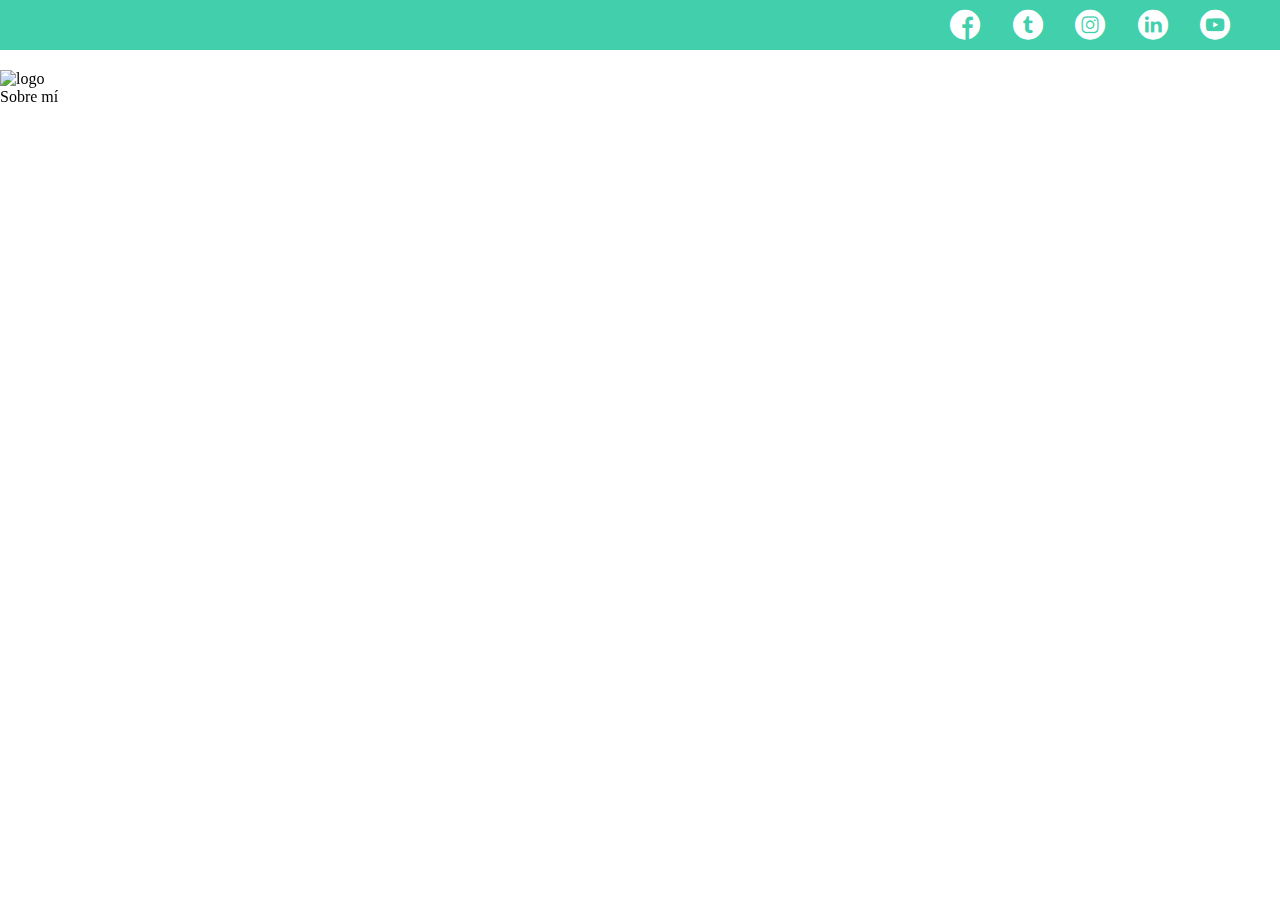
==== index.html @ e37332bf "agregando iconos de redes sociales al header" ====
<!DOCTYPE html>
<html lang="es">
<head>
    <meta charset="UTF-8">
    <meta name="viewport" content="width=device-width, initial-scale=1.0">
    <title>Mi Blog</title>
    <link rel="stylesheet" href="css/main.css">
    <link rel="stylesheet" href="css/font/flaticon.css">
</head>
<body>
    <header>
        <section class="header-container-icons">
            <div class="icons">
                <a href=""><span class="flaticon-001-facebook"></span></a>
                <a href=""><span class="flaticon-002-twitter"></span></a>
                <a href=""><span class="flaticon-011-instagram"></span></a>
                <a href=""><span class="flaticon-010-linkedin"></span></a>
                <a href=""><span class="flaticon-008-youtube"></span></a>
            </div>
        </section>
        <nav>
            <section class="nav-container-logo">
                <a href="#"><img src="" alt="logo"></a>
            </section>
            <section class="profile-link">
                <a href="/perfil.html">Sobre mí</a>
            </section>
        </nav>
    </header>
    
</body>
</html>
---- css/main.css ----
body{
    margin:0;
    padding:0;
    position:fixed;
    top: 0;
    bottom: 0;
    left: 0;
    right: 0;
}
a{
    text-decoration: none;
    color:black;
}
header{
    height: 140px;
    width: 100%;
    display: grid;
    grid-template-rows: 1fr 1fr;
}


/*--------------------------------------------------------------- header */

header .header-container-icons{
    width: 100%;
    height: 50px;
    background-color: #41cfac;
    display: grid;
}
header .header-container-icons .icons{
    width: 300px;
    height: auto;
    display:flex;
    align-items: center;
    justify-content: space-between;
    justify-self: flex-end;
    margin-right: 50px;
}
header .icons span{
    color:white;
}
---- css/font/flaticon.css ----
/*
  	Flaticon icon font: Flaticon
  	Creation date: 20/12/2018 09:27
  	*/

@font-face {
  font-family: "Flaticon";
  src: url("./Flaticon.eot");
  src: url("./Flaticon.eot?#iefix") format("embedded-opentype"),
       url("./Flaticon.woff") format("woff"),
       url("./Flaticon.ttf") format("truetype"),
       url("./Flaticon.svg#Flaticon") format("svg");
  font-weight: normal;
  font-style: normal;
}

@media screen and (-webkit-min-device-pixel-ratio:0) {
  @font-face {
    font-family: "Flaticon";
    src: url("./Flaticon.svg#Flaticon") format("svg");
  }
}

[class^="flaticon-"]:before, [class*=" flaticon-"]:before,
[class^="flaticon-"]:after, [class*=" flaticon-"]:after {   
  font-family: Flaticon;
        font-size: 30px;
font-style: normal;
margin-left: 20px;
}

.flaticon-001-facebook:before { content: "\f100"; }
.flaticon-002-twitter:before { content: "\f101"; }
.flaticon-003-whatsapp:before { content: "\f102"; }
.flaticon-004-groupme:before { content: "\f103"; }
.flaticon-005-kik:before { content: "\f104"; }
.flaticon-006-skype:before { content: "\f105"; }
.flaticon-007-periscope:before { content: "\f106"; }
.flaticon-008-youtube:before { content: "\f107"; }
.flaticon-009-itunes:before { content: "\f108"; }
.flaticon-010-linkedin:before { content: "\f109"; }
.flaticon-011-instagram:before { content: "\f10a"; }
.flaticon-012-messenger:before { content: "\f10b"; }
.flaticon-013-twitter-1:before { content: "\f10c"; }
.flaticon-014-snapchat:before { content: "\f10d"; }
.flaticon-015-reddit:before { content: "\f10e"; }
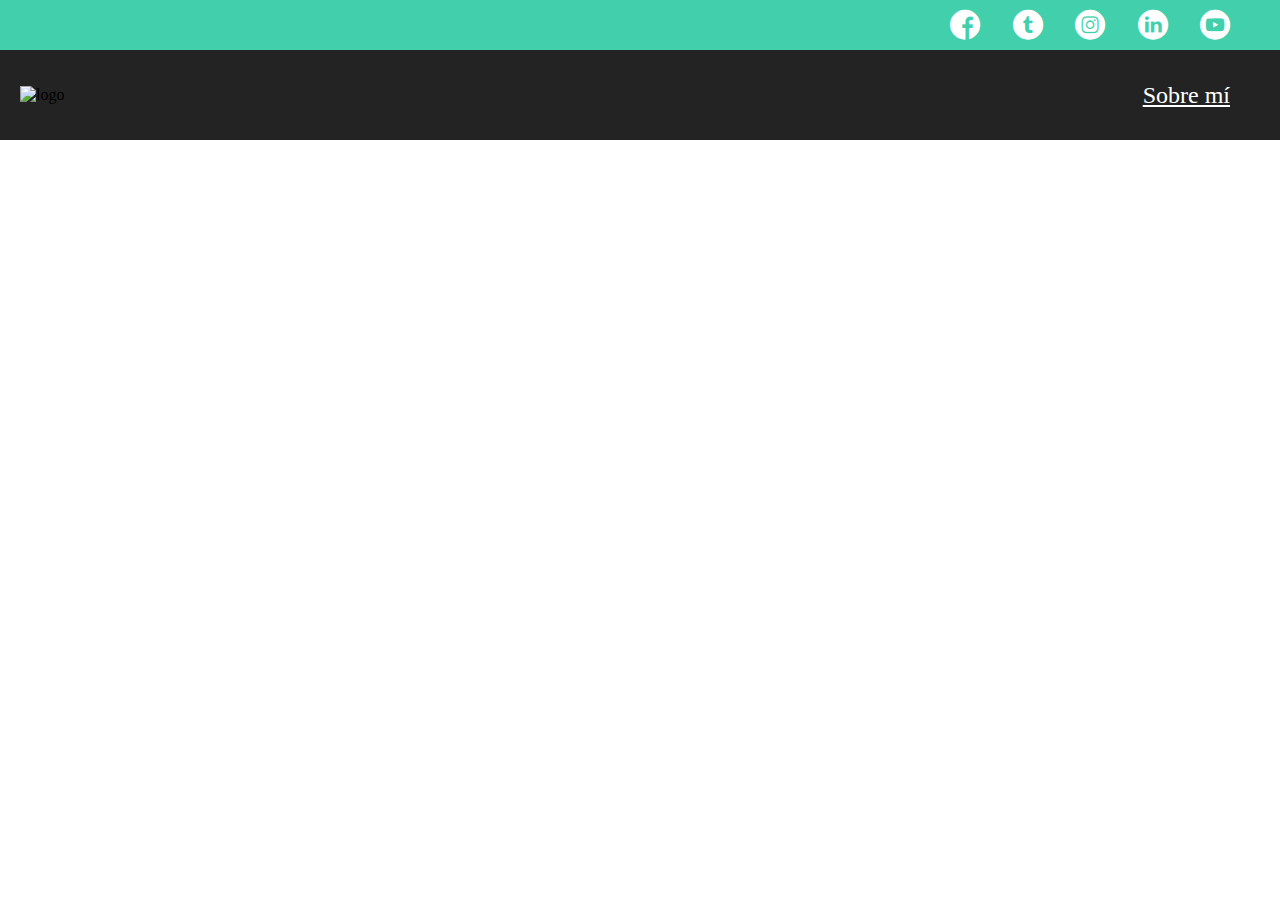
==== commit 63340593: "header terminado" ====
--- a/index.html
+++ b/index.html
@@ -20,13 +20,16 @@
         </section>
         <nav>
             <section class="nav-container-logo">
-                <a href="#"><img src="" alt="logo"></a>
+                <a href="#"><img src="assets/img/Logo-blanco.png" alt="logo"></a>
             </section>
             <section class="profile-link">
                 <a href="/perfil.html">Sobre mí</a>
             </section>
         </nav>
     </header>
+    <div class="hero">
+        
+    </div>
     
 </body>
 </html>--- a/css/main.css
+++ b/css/main.css
@@ -17,7 +17,6 @@
     display: grid;
     grid-template-rows: 1fr 1fr;
 }
-
 
 /*--------------------------------------------------------------- header */
 
@@ -39,3 +38,31 @@
 header .icons span{
     color:white;
 }
+nav{
+    display: grid;
+    grid-template-columns: 1fr 1fr;
+    height: 90px;
+    background-color: #232323;
+}
+nav .nav-container-logo{
+    display: flex;
+    align-items: center;
+    justify-content: flex-start;
+    margin-left: 20px;
+}
+nav .nav-container-logo img{
+    width: 250px;
+}
+nav .profile-link{
+    display: flex;
+    align-items: center;
+    justify-content: flex-end;
+    margin-right: 50px;
+}
+nav .profile-link a{
+    text-decoration: underline;
+    font-size: 24px;
+    color:white;
+}
+
+/*--------------------------------------------------------------- hero */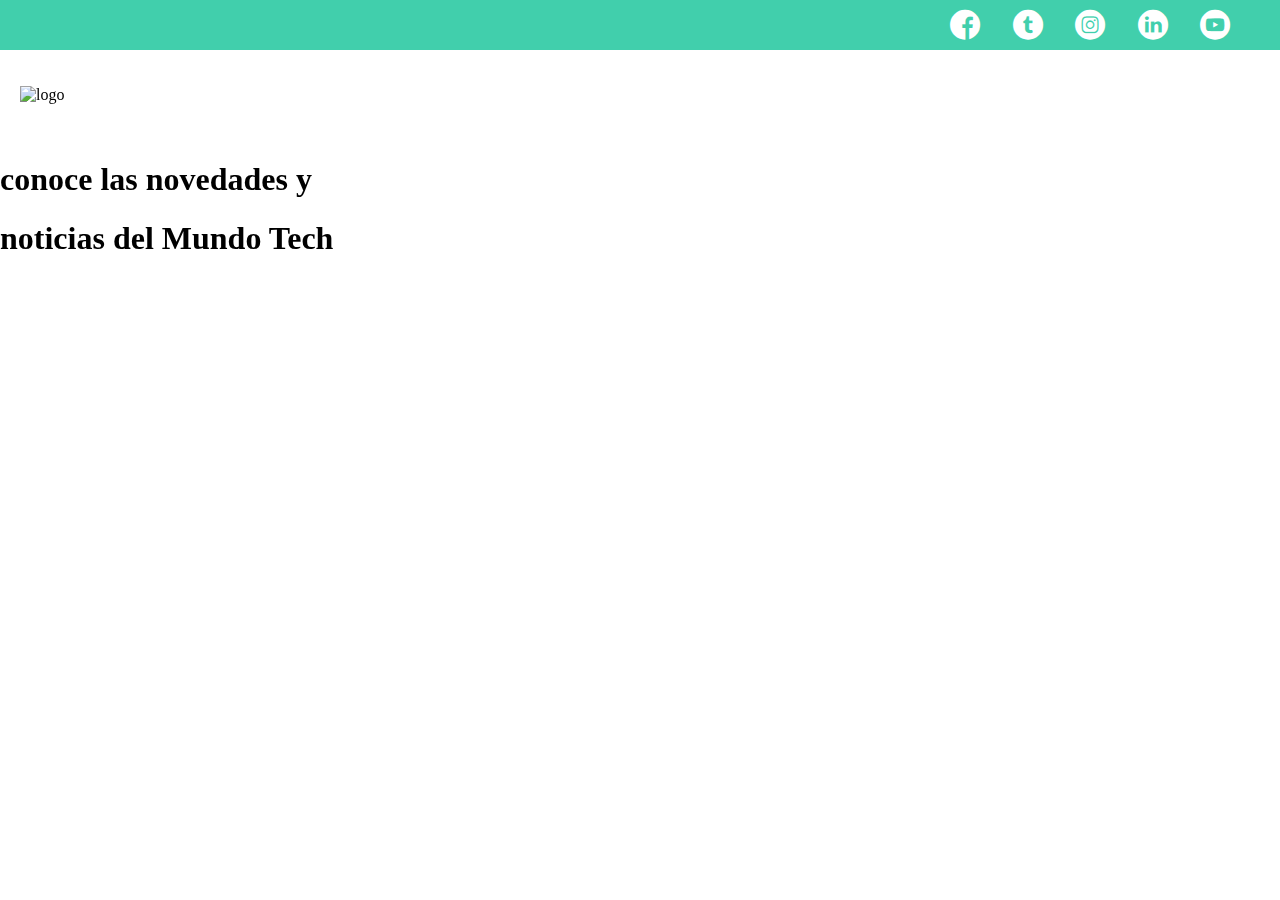
==== commit 0316d7e6: "agregando la imagen de fondo" ====
--- a/index.html
+++ b/index.html
@@ -27,9 +27,12 @@
             </section>
         </nav>
     </header>
-    <div class="hero">
-        
-    </div>
+    <main>
+        <div class="main-container">
+            <h1>conoce las novedades y</h1>
+            <h1>noticias del Mundo Tech</h1>
+        </div>
+    </main>
     
 </body>
 </html>--- a/css/main.css
+++ b/css/main.css
@@ -6,6 +6,8 @@
     bottom: 0;
     left: 0;
     right: 0;
+    background: url(../assets/img/Cover.png) no-repeat center center fixed;
+    background-size: cover;
 }
 a{
     text-decoration: none;
@@ -42,7 +44,6 @@
     display: grid;
     grid-template-columns: 1fr 1fr;
     height: 90px;
-    background-color: #232323;
 }
 nav .nav-container-logo{
     display: flex;
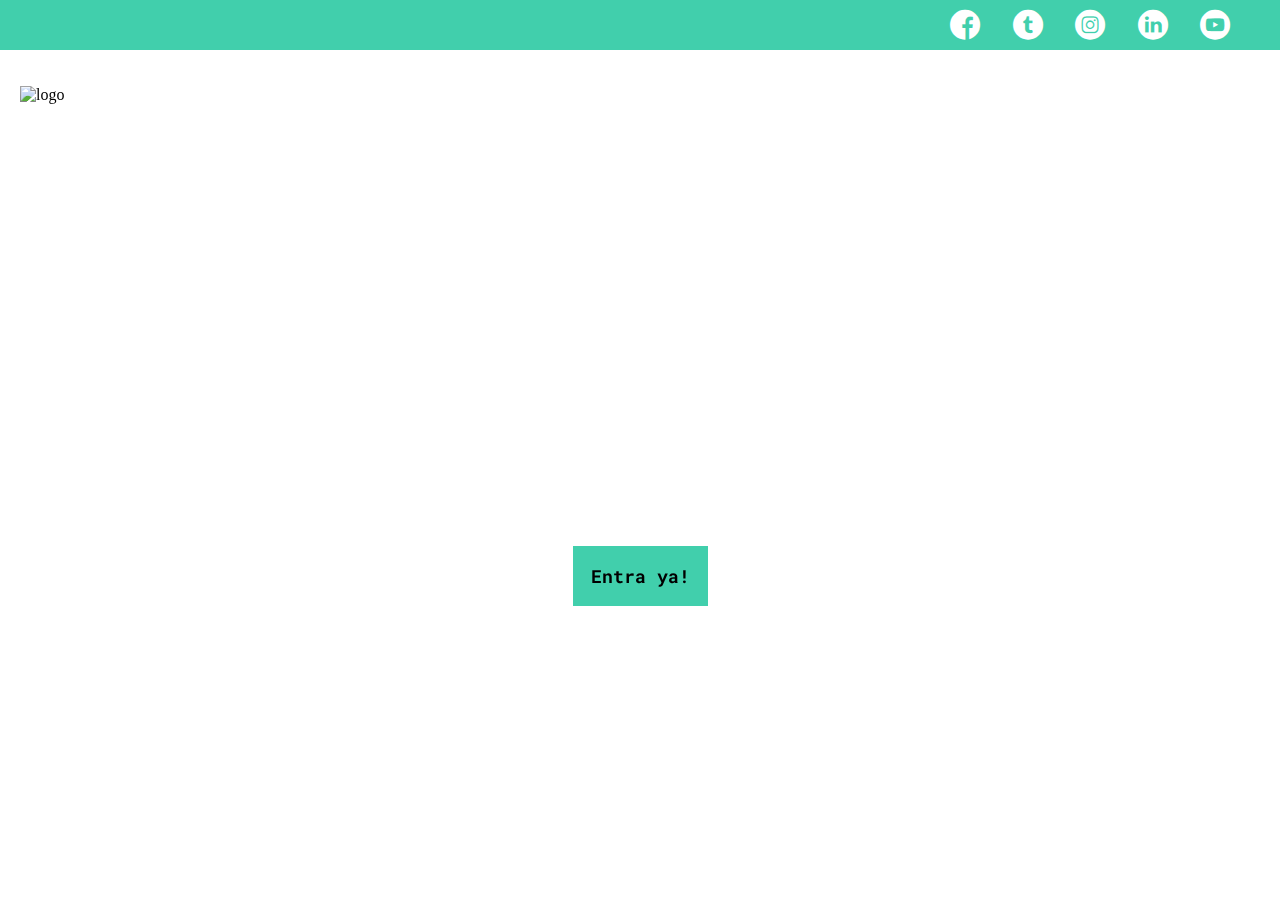
==== commit ee93c558: "index.html terminado" ====
--- a/index.html
+++ b/index.html
@@ -29,8 +29,9 @@
     </header>
     <main>
         <div class="main-container">
-            <h1>conoce las novedades y</h1>
+            <h1>Conoce las novedades y</h1>
             <h1>noticias del Mundo Tech</h1>
+            <button>Entra ya!</button>
         </div>
     </main>
     
--- a/css/main.css
+++ b/css/main.css
@@ -1,3 +1,4 @@
+@import url('https://fonts.googleapis.com/css2?family=Roboto+Mono:wght@100;300;400;500;700&display=swap');
 body{
     margin:0;
     padding:0;
@@ -66,4 +67,32 @@
     color:white;
 }
 
-/*--------------------------------------------------------------- hero */+/*--------------------------------------------------------------- main */
+
+main{
+    height: 80%;
+    display: flex;
+    justify-content: center;
+    align-items: center;
+}
+.main-container{
+    text-align: center;
+}
+.main-container h1{
+    font-family: 'Roboto Mono', monospace;
+    color:white;
+    font-weight: 500;
+    font-size: 50px;
+    margin:0;
+}
+.main-container button{
+    margin-top:20px;
+    padding:18px;
+    font-family: 'Roboto Mono', monospace;
+    font-size: 18px;
+    font-weight: 700;
+    background-color:#41cfac;
+    border: none;
+    outline: none;
+    cursor: pointer;
+}